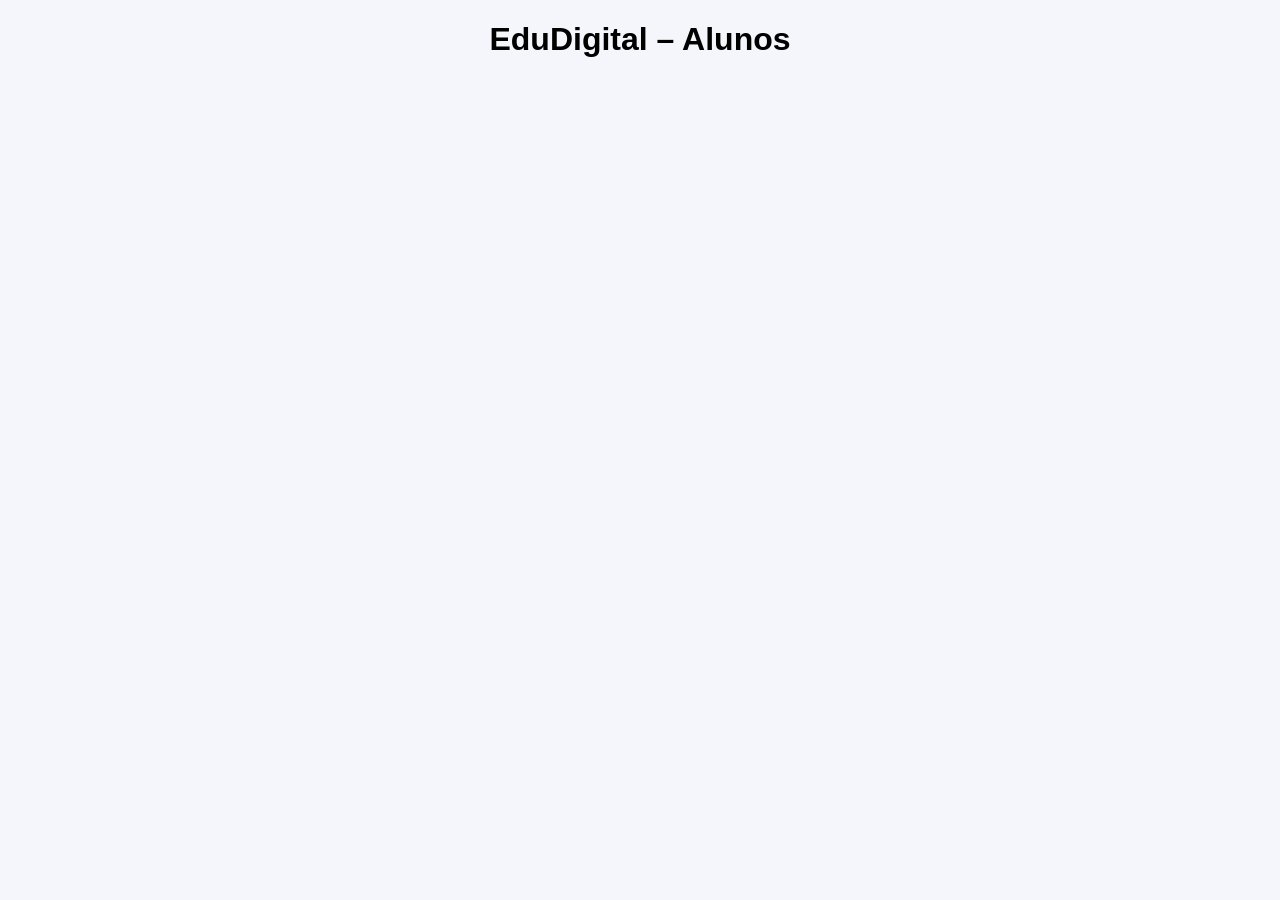
==== Edudigital - Código/Frontend/index.html @ 3dd80fc8 "Add files via upload" ====
<!DOCTYPE html>
<html>
<head>
    <title>EduDigital</title>
    <link rel="stylesheet" href="style.css">
</head>
<body>

<h1>EduDigital – Alunos</h1>

<ul id="lista"></ul>

<script>
fetch("http://127.0.0.1:5000/alunos")
.then(res => res.json())
.then(dados => {
    let lista = document.getElementById("lista")

    dados.forEach(aluno => {
        lista.innerHTML += `<li>${aluno[1]} - ${aluno[2]} anos</li>`
    })
})
</script>

</body>
</html>
---- Edudigital - Código/Frontend/style.css ----
body {
    font-family: Arial;
    background-color: #f4f6fb;
    text-align: center;
}

input, button {
    padding: 10px;
    margin: 5px;
}
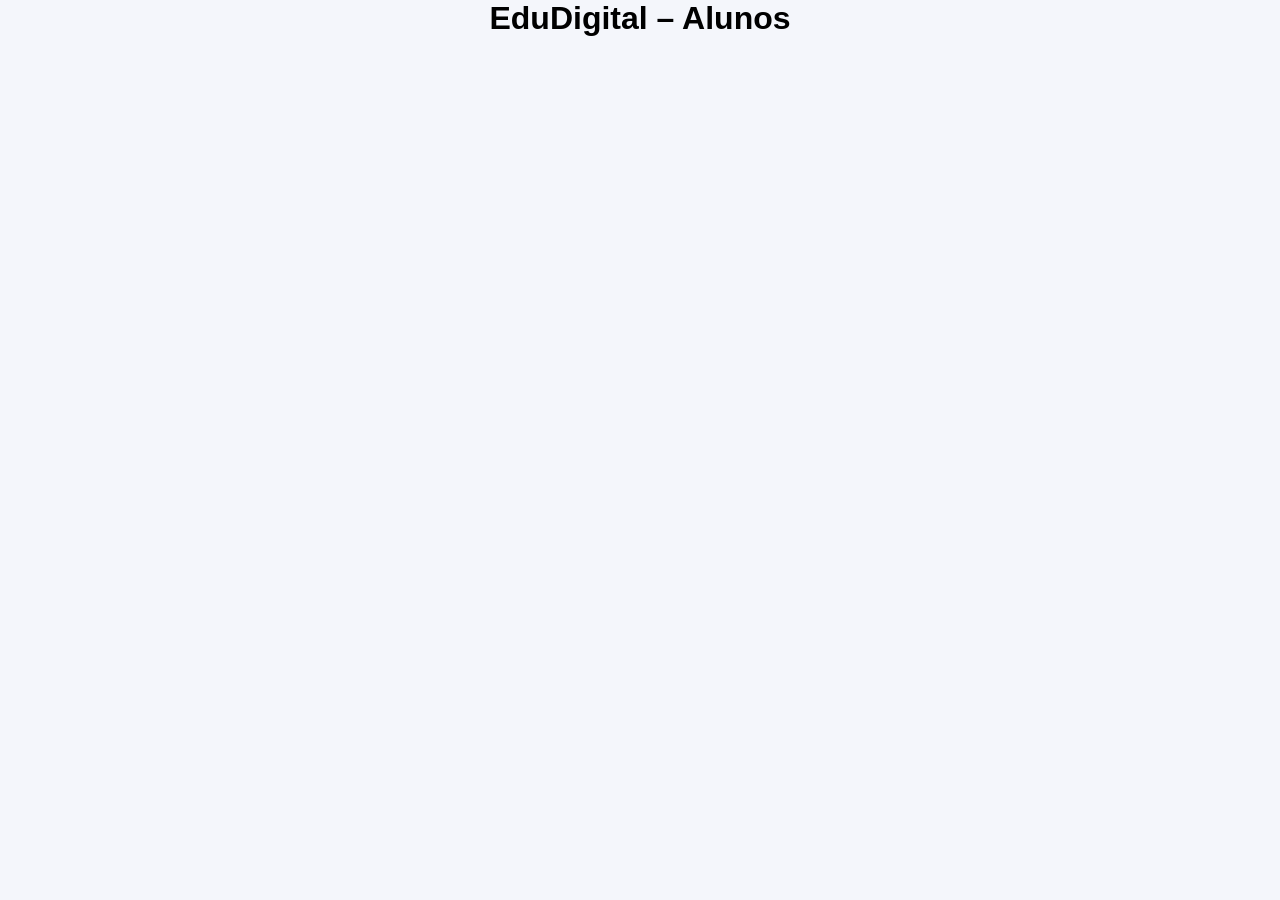
==== commit 5c302eae: "documentando fluxo escolhido, adicionando pastas para organizacao do frontend e atualizando as instr" ====
--- a/Edudigital - Código/Frontend/index.html
+++ b/Edudigital - Código/Frontend/index.html
@@ -2,7 +2,7 @@
 <html>
 <head>
     <title>EduDigital</title>
-    <link rel="stylesheet" href="style.css">
+    <link rel="stylesheet" href="./styles/style.css">
 </head>
 <body>
 
--- a/Edudigital - Código/Frontend/styles/style.css
+++ b/Edudigital - Código/Frontend/styles/style.css
@@ -0,0 +1,16 @@
+*{
+    margin: 0;
+    padding: 0;
+    box-sizing: border-box;
+}
+
+body {
+    font-family: Arial;
+    background-color: #f4f6fb;
+    text-align: center;
+}
+
+input, button {
+    padding: 10px;
+    margin: 5px;
+}
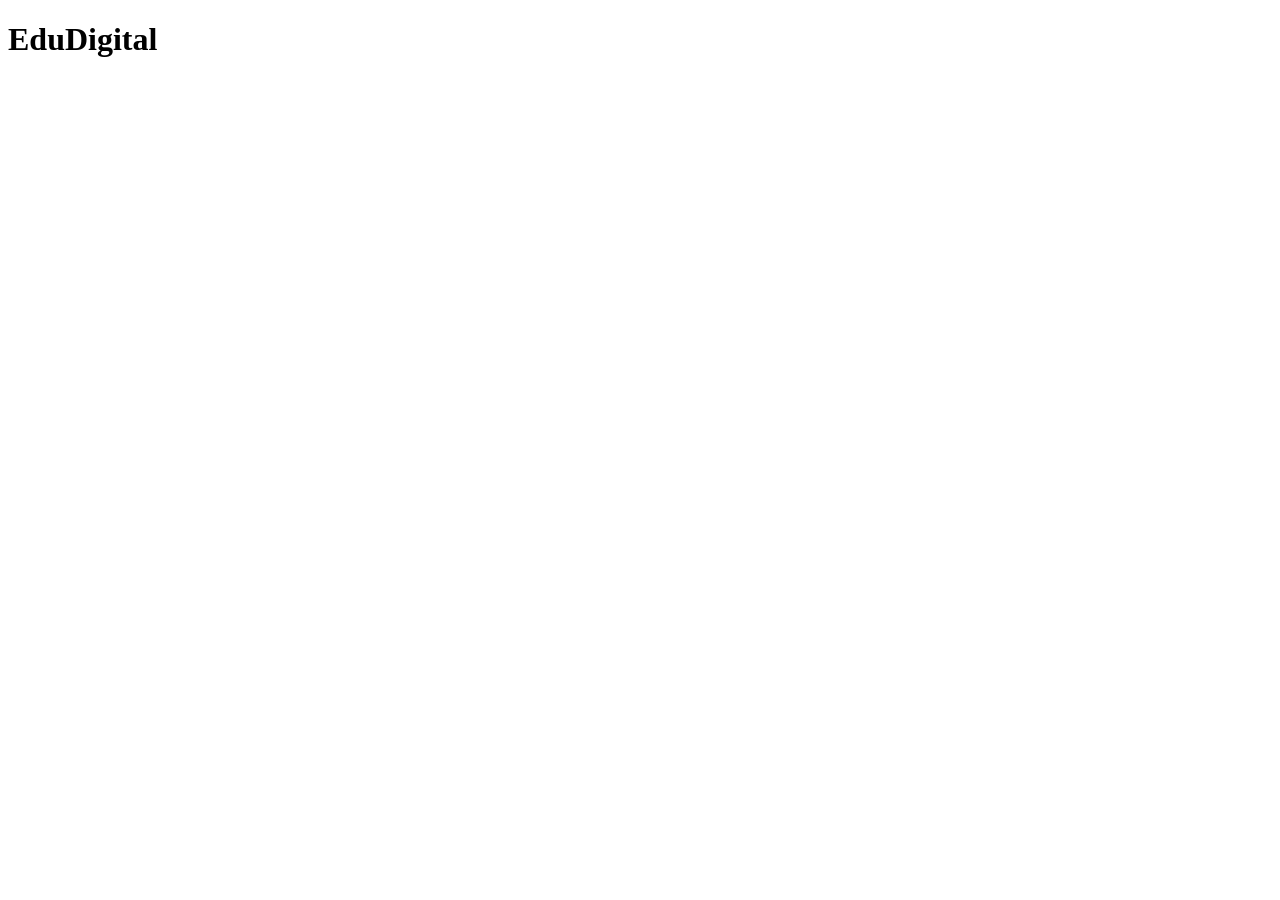
==== commit 12ece016: "Criacao da estrutura do Front" ====
--- a/Edudigital - Código/Frontend/index.html
+++ b/Edudigital - Código/Frontend/index.html
@@ -6,7 +6,7 @@
 </head>
 <body>
 
-<h1>EduDigital – Alunos</h1>
+<h1>EduDigital</h1>
 
 <ul id="lista"></ul>
 
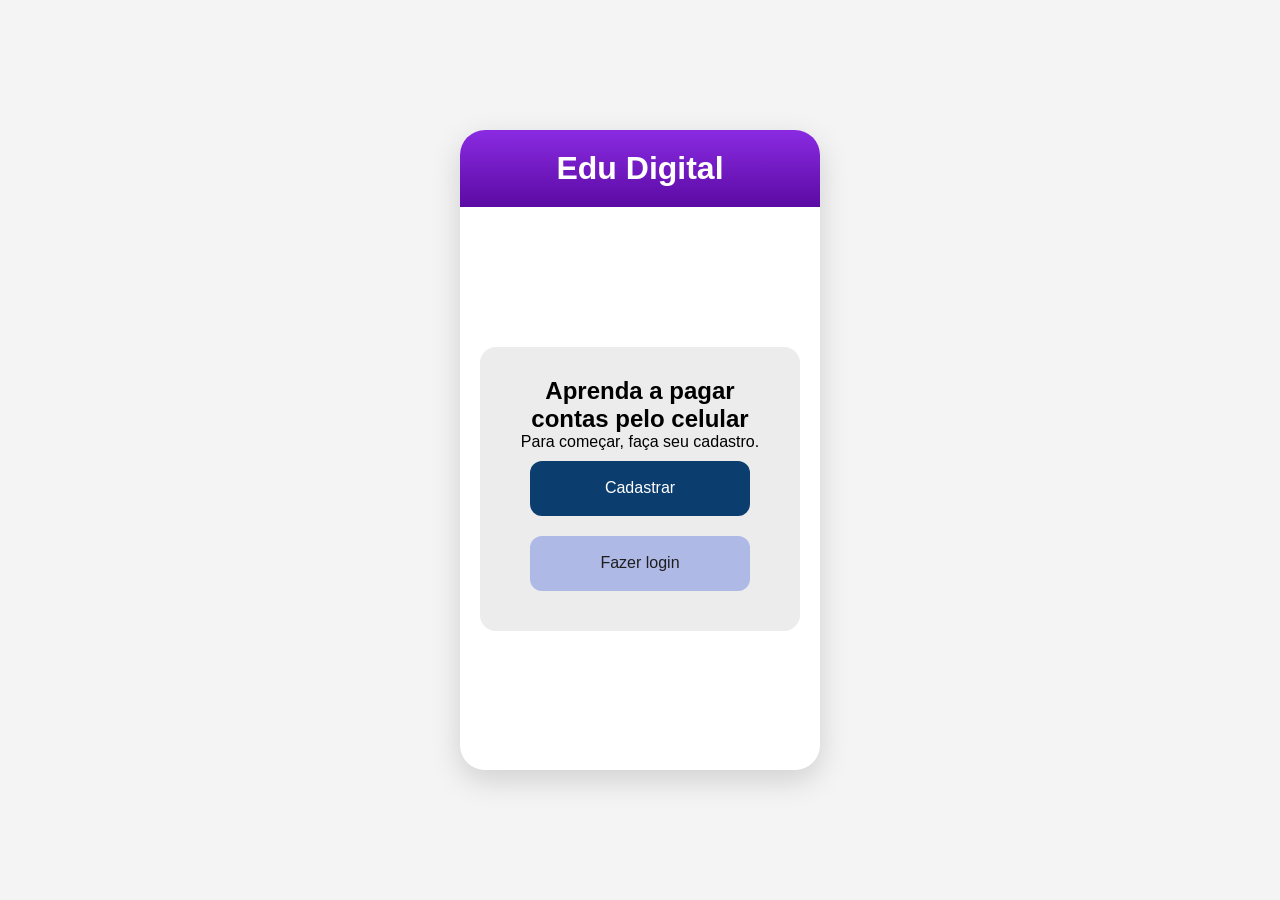
==== commit 9ef5d41c: "Organizando o Front" ====
--- a/Edudigital - Código/Frontend/index.html
+++ b/Edudigital - Código/Frontend/index.html
@@ -1,26 +1,30 @@
 <!DOCTYPE html>
 <html>
 <head>
-    <title>EduDigital</title>
-    <link rel="stylesheet" href="./styles/style.css">
+<meta charset="UTF-8">
+<meta name="viewport" content="width=device-width, initial-scale=1.0">
+<title>Edu Digital</title>
+<link rel="stylesheet" href="styles/style.css">
 </head>
 <body>
 
-<h1>EduDigital</h1>
+<div class="app">
+<header>
+<h1>Edu Digital</h1>
+</header>
 
-<ul id="lista"></ul>
+<main>
+<div class="card">
+<h2>Aprenda a pagar contas pelo celular</h2>
+<p>Para começar, faça seu cadastro.</p>
 
-<script>
-fetch("http://127.0.0.1:5000/alunos")
-.then(res => res.json())
-.then(dados => {
-    let lista = document.getElementById("lista")
+<button class="btn-primary" onclick="irCadastro()">Cadastrar</button>
+<button class="btn-secondary" onclick="irLogin()">Fazer login</button>
 
-    dados.forEach(aluno => {
-        lista.innerHTML += `<li>${aluno[1]} - ${aluno[2]} anos</li>`
-    })
-})
-</script>
+</div>
+</main>
+</div>
 
+<script src="js/app.js"></script>
 </body>
-</html>+</html>
--- a/Edudigital - Código/Frontend/styles/style.css
+++ b/Edudigital - Código/Frontend/styles/style.css
@@ -0,0 +1,89 @@
+
+*{
+margin:0;
+padding:0;
+box-sizing:border-box;
+font-family:Arial;
+}
+
+body{
+background:#F4F4F4;
+display:flex;
+justify-content:center;
+align-items:center;
+height:100vh;
+}
+
+.app{
+width:360px;
+height:640px;
+background:white;
+border-radius:25px;
+box-shadow:0 10px 30px rgba(0,0,0,0.15);
+overflow:hidden;
+display:flex;
+flex-direction:column;
+}
+
+header{
+padding:20px;
+background:linear-gradient(180deg,#8A2BE2,#5B0AA3);
+color:white;
+text-align:center;
+}
+
+main{
+flex:1;
+display:flex;
+justify-content:center;
+align-items:center;
+padding:20px;
+}
+
+.card{
+background:#ECECEC;
+padding:30px;
+border-radius:16px;
+text-align:center;
+width:100%;
+}
+
+input{
+width:90%;
+height:45px;
+padding:10px;
+border-radius:10px;
+border:1px solid #ccc;
+font-size:16px;
+}
+
+.btn-primary{
+width:220px;
+height:55px;
+font-size:16px;
+background:#0C3D6F;
+color:white;
+border:none;
+border-radius:12px;
+cursor:pointer;
+margin:10px;
+}
+
+.btn-secondary{
+width:220px;
+height:55px;
+font-size:16px;
+background:#AEB9E6;
+color:#1E1E1E;
+border:none;
+border-radius:12px;
+cursor:pointer;
+margin:10px;
+}
+
+.pergunta{
+background:white;
+padding:15px;
+margin:10px 0;
+border-radius:10px;
+}
